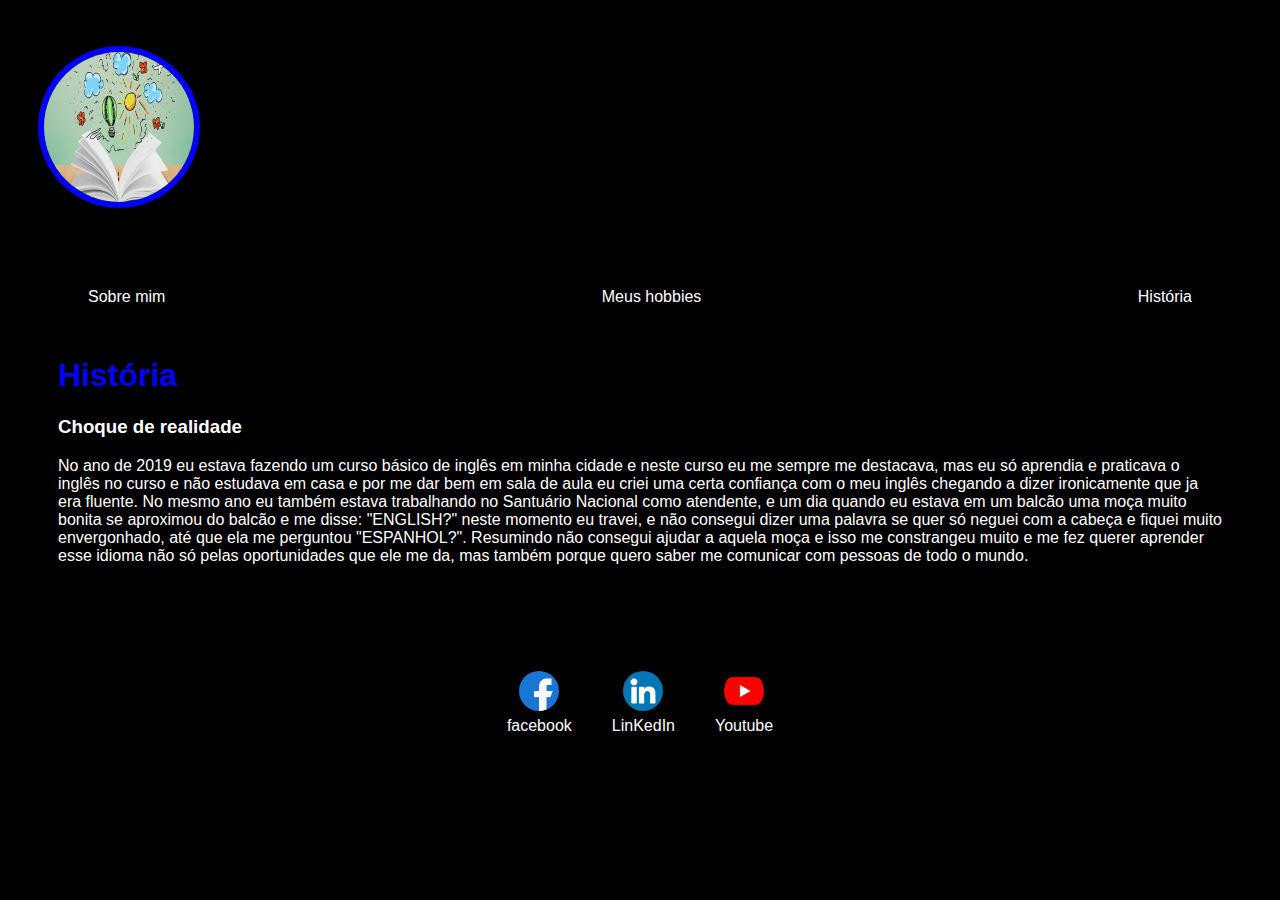
==== Historia.html @ a31d38f5 "enviandoparaogit" ====
<!DOCTYPE html>
<html lang="en">
<head>
    <meta charset="UTF-8">
    <meta http-equiv="X-UA-Compatible" content="IE=edge">
    <meta name="viewport" content="width=device-width, initial-scale=1.0">
    <title>Primeira atividade LP</title>
    <link rel="stylesheet" href="index.css"
</head>
<header>
    <ul>
        <li>
<img src="história.jpeg"
        </li>
    </ul>
</header>


<body>
    
    <div class="container">
        <nav>
        <ul>
            <li>
                <a href="index.html">Sobre mim</a>
            </li>
            <li>
                <a href="hobbies.html">Meus hobbies</a>
            </li>
            <li>
                <a href="Historia.html">História</a>
            </li>
        </ul>
       </nav>
       <h1>História</h1>
       <header>
    
    
        <main>
            <section>
                <h3>Choque de realidade</h3>
                <p>
                   No ano de 2019 eu estava fazendo um curso básico de inglês em minha cidade
                   e neste curso eu me sempre me destacava, mas eu só aprendia e praticava o inglês no curso e não
                   estudava em casa e por me dar bem em sala de aula eu criei uma certa confiança
                   com o meu inglês chegando a dizer ironicamente que ja era fluente. No mesmo ano 
                   eu também estava trabalhando no Santuário Nacional como atendente, e um dia
                   quando eu estava em um balcão uma moça muito bonita se aproximou do balcão e me disse: "ENGLISH?"
                   neste momento eu travei, e não consegui dizer uma palavra se quer só neguei com a cabeça
                   e fiquei muito envergonhado, até que ela me perguntou "ESPANHOL?". Resumindo não consegui
                   ajudar a aquela moça e isso me constrangeu muito e me fez querer aprender esse idioma
                   não só pelas oportunidades que ele me da, mas também porque quero saber me comunicar
                   com pessoas de todo o mundo. 


                </p>
            </section>
        </main>
    
        <footer>
            <a href="https://www.facebook.com/mathielle.mancini.14/" target="_blank" rel="noopener noreferrer">
    
                <img src="facebook.png"></img>
                <p>facebook</p>
                <a href="https://www.linkedin.com/in/mathielle-diniz-b2b491231" target="_blank" rel="noopener noreferrer">
    
                    <img src="linkedin.png"></img>
                    <p>LinKedIn</p>
                    <a href="https://www.youtube.com/channel/UCSNID9jiFqoQ1xQnl_2v24A">
    
                        <img src="youtube.png"></img>
                        <p>Youtube</p>
                
            </a>
        </footer>
        
        
       </header>
        </div>
   
</body>
</html>
---- index.css ----
body{
    color: white;
    background-color: black;
    font-family: Arial, Helvetica, sans-serif;
}

ul {
display:flex;
justify-content: space-between;
list-style-type: none;
align-items: center;
padding: 30px;
}

a{
    color: white;
    text-decoration: none;
}
header h1{
    text-align: center;

}


header img {
    width: 150px;
    height: 150px;
    border-radius: 50%;
    border: 6px solid blue;
}
.center{
    text-align: center;
}
h1{
    color: blue;
}

footer img{
    width: 40px;
    height: 40px;
    border-radius: 50%;
    border:none;
}
footer{
    display:flex;
justify-content:center;
list-style-type: none;
align-items: center;
padding: 70px;


}
footer a{
    margin: 20px;
    text-align: center;
    position:unset;
}
footer p{
    margin-top: 2px;
}
.container{
    padding: 0px 50px;
}
nav a:hover{
    color: blue;
}
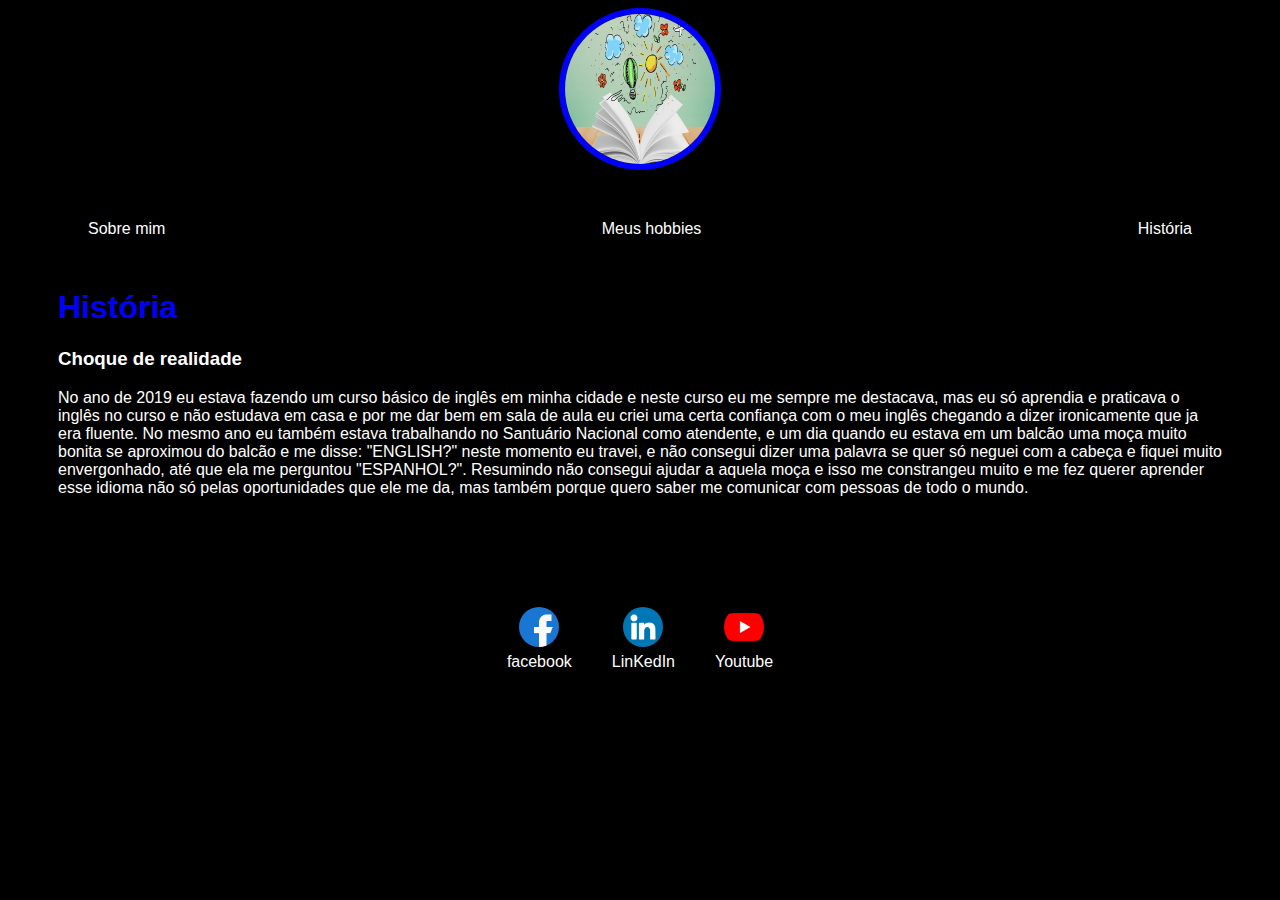
==== commit e86eefea: "atividadeLP" ====
--- a/Historia.html
+++ b/Historia.html
@@ -5,20 +5,18 @@
     <meta http-equiv="X-UA-Compatible" content="IE=edge">
     <meta name="viewport" content="width=device-width, initial-scale=1.0">
     <title>Primeira atividade LP</title>
-    <link rel="stylesheet" href="index.css"
+    <link rel="stylesheet" href="index.css">
 </head>
-<header>
-    <ul>
-        <li>
-<img src="história.jpeg"
-        </li>
-    </ul>
-</header>
-
-
 <body>
+    <header>
+        <div class="center">
+            <img src="imagens/história.jpeg">
+        </div>
+        
+    </header>
     
     <div class="container">
+        
         <nav>
         <ul>
             <li>
@@ -57,18 +55,18 @@
             </section>
         </main>
     
-        <footer>
+        <footer class="center">
             <a href="https://www.facebook.com/mathielle.mancini.14/" target="_blank" rel="noopener noreferrer">
     
-                <img src="facebook.png"></img>
+                <img src="imagens/facebook.png"></img>
                 <p>facebook</p>
                 <a href="https://www.linkedin.com/in/mathielle-diniz-b2b491231" target="_blank" rel="noopener noreferrer">
     
-                    <img src="linkedin.png"></img>
+                    <img src="imagens/linkedin.png"></img>
                     <p>LinKedIn</p>
                     <a href="https://www.youtube.com/channel/UCSNID9jiFqoQ1xQnl_2v24A">
     
-                        <img src="youtube.png"></img>
+                        <img src="imagens/youtube.png"></img>
                         <p>Youtube</p>
                 
             </a>
--- a/index.css
+++ b/index.css
@@ -64,4 +64,12 @@
 nav a:hover{
     color: blue;
 }
+footer.center{
+    margin: 20px;
+    text-align: center;
+    position:unset;
+}
+header.center.imagem {
+    margin-top:10%;
+}
 
